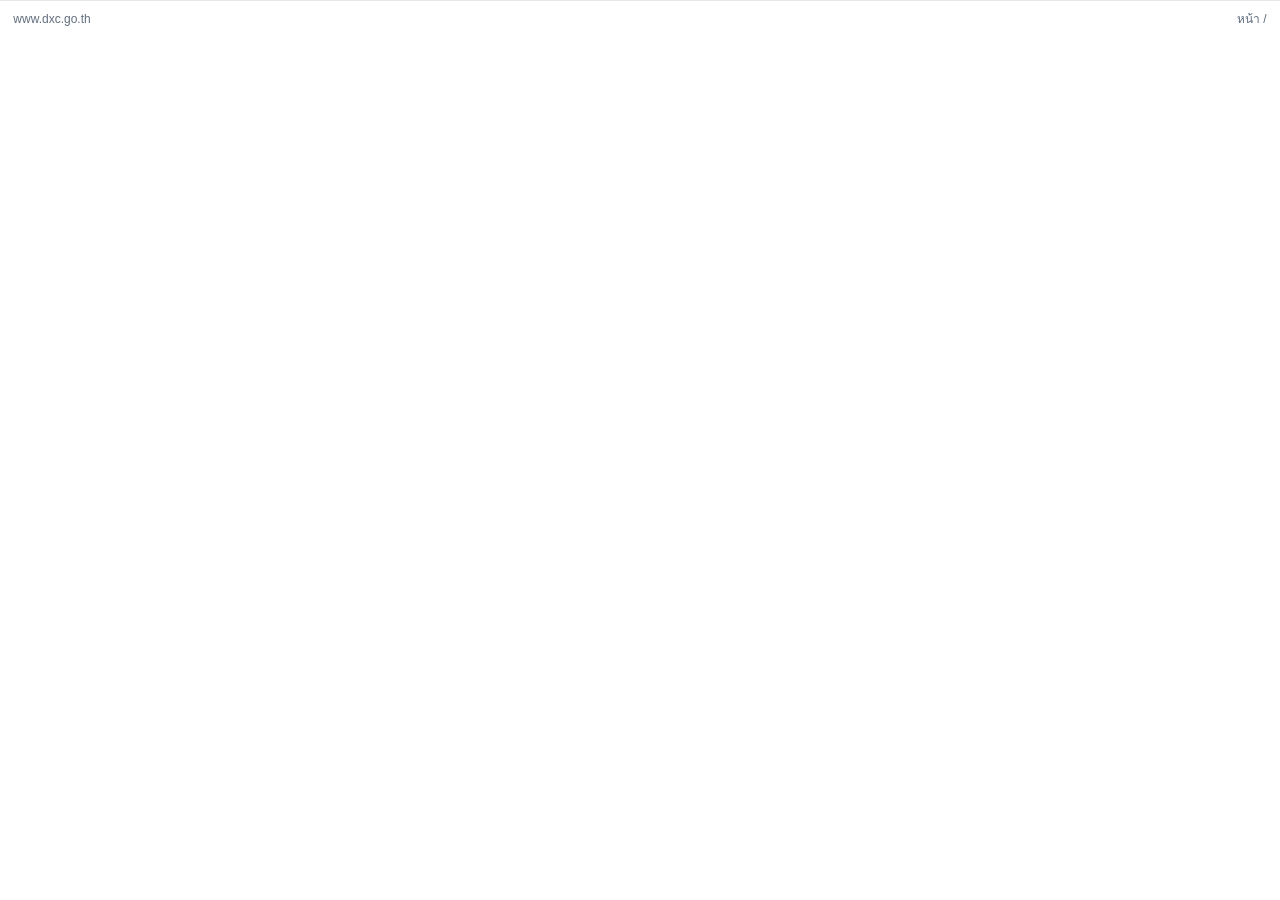
==== src/main/resources/report/templates/pdf/_common/footer.html @ 87081da5 "local-search to web pdf" ====
<!DOCTYPE html><html lang="th"><head><meta charset="utf-8">
<style>body{margin:0;font-family:"Sarabun","Noto Sans Thai","Tahoma",sans-serif;font-size:9pt;color:#475569}
.footer{display:flex;align-items:center;justify-content:space-between;padding:6pt 10pt;border-top:1px solid #e5e7eb}
.muted{opacity:.85}</style></head><body>
<div class="footer"><div class="muted">www.dxc.go.th</div>
<div class="muted">หน้า <span class="pageNumber"></span>/<span class="totalPages"></span></div></div>
</body></html>
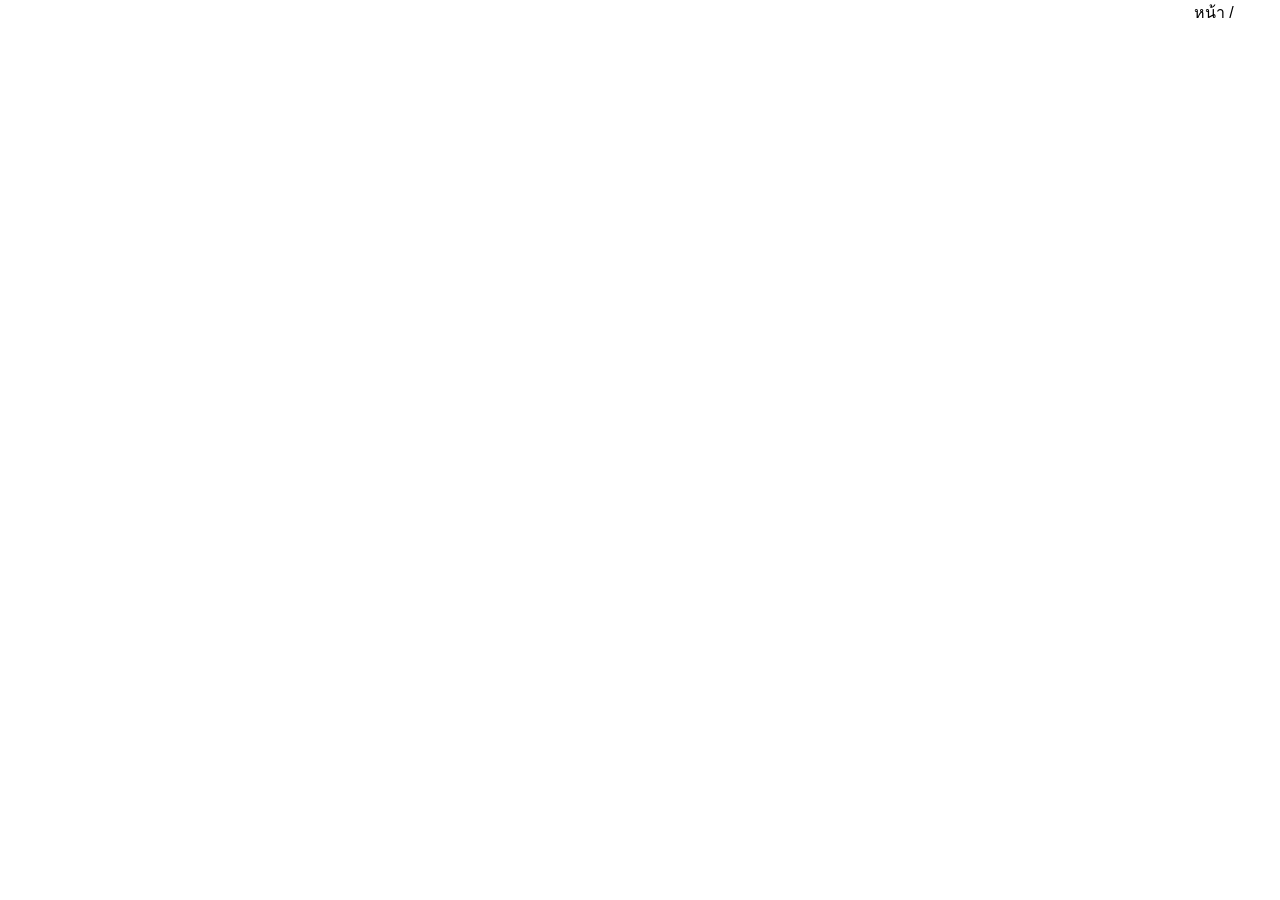
==== commit 83155870: "pdf signature" ====
--- a/src/main/resources/report/templates/pdf/_common/footer.html
+++ b/src/main/resources/report/templates/pdf/_common/footer.html
@@ -1,7 +1,30 @@
-<!DOCTYPE html><html lang="th"><head><meta charset="utf-8">
-<style>body{margin:0;font-family:"Sarabun","Noto Sans Thai","Tahoma",sans-serif;font-size:9pt;color:#475569}
-.footer{display:flex;align-items:center;justify-content:space-between;padding:6pt 10pt;border-top:1px solid #e5e7eb}
-.muted{opacity:.85}</style></head><body>
-<div class="footer"><div class="muted">www.dxc.go.th</div>
-<div class="muted">หน้า <span class="pageNumber"></span>/<span class="totalPages"></span></div></div>
-</body></html>
+<html>
+<head>
+  <meta charset="utf-8" />
+  <style>
+    html, body { margin:0; padding:0; }
+    body{
+      box-sizing:border-box;
+      padding:0 12mm;                 /* match marginLeft/Right */
+      font-family:"TH Sarabun New","Sarabun",sans-serif;
+      font-size:10pt;
+      -webkit-print-color-adjust:exact;
+      print-color-adjust:exact;
+    }
+    table{ width:100%; border-collapse:collapse; }
+    td{ padding-top:0; }
+  </style>
+</head>
+<body>
+  <table role="presentation">
+    <tr>
+      <td>
+        <span class="title"></span> 
+      </td>
+      <td style="text-align:right; white-space:nowrap;">
+        หน้า <span class="pageNumber"></span> / <span class="totalPages"></span>
+      </td>
+    </tr>
+  </table>
+</body>
+</html>
